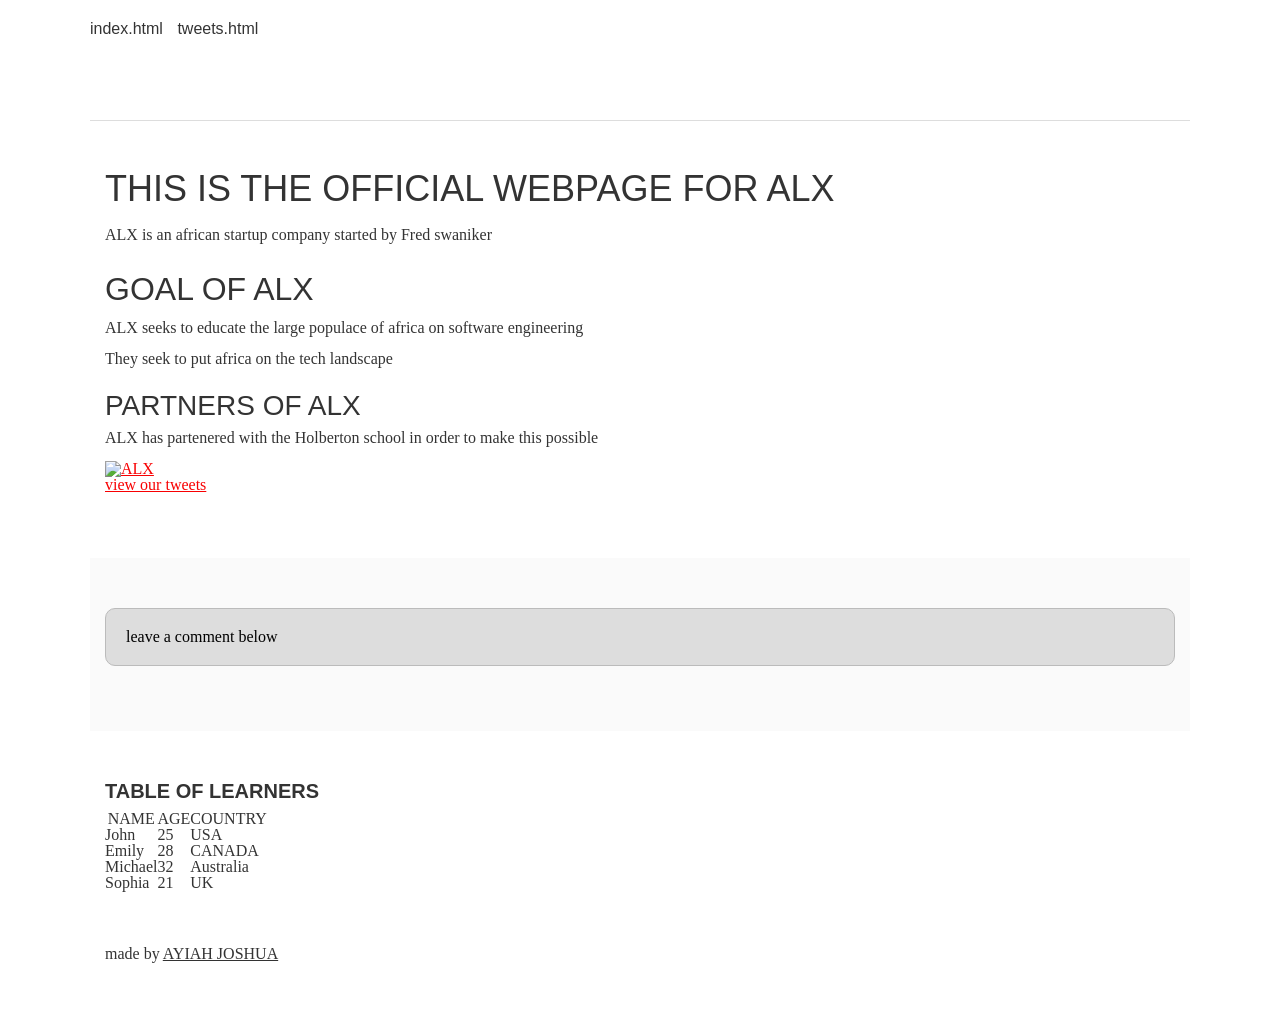
==== css_basic/index.html @ 739b6a15 "some early styling" ====
<!DOCTYPE html>
<html lang="en">
<head>
<title>
alx webpage
</title>
<link href="base.css" rel="stylesheet">
<link href="styles.css" rel="stylesheet">
</head>
<body>
<header>
<ul>
<li>
index.html
</li>
<li>
<a href="tweets.html" target="_self">tweets.html
</a>
</li> 
</ul>
</header>
<main>
<article>
<h1>THIS IS THE OFFICIAL WEBPAGE FOR ALX</h1>
<p> ALX is an african startup company started by Fred swaniker</p>
<h2>GOAL OF ALX</h2>
<p> ALX seeks to educate the large populace of africa on software engineering</p>
<p>They seek to put africa on the tech landscape</p>
<h3>PARTNERS OF ALX</h3>
<P>ALX has partenered with the Holberton school in order to make this possible</P>
<a href="https://www.alxafrica.com/" title="The alx homepage" target="_blank">
<img src="https://www.shutterstock.com/image-vector/alx-letter-book-shape-logo-260nw-2191264089.jpg"
alt= "ALX">
</a>
<a href="tweets.html" target="_self">
<p>view our tweets</p>
</a>
</article>
<aside>
<p>
leave a comment below
</p>
</aside>
<article>
    <h4>TABLE OF LEARNERS</h4>
<table>
<thead>
<tr>
    <th>NAME</th>
    <th>AGE</th>
    <th>COUNTRY</th>
</tr>
</thead>
<tbody>
  
      <tr>
      <td>John</td>
      <td>25</td>
      <td>USA</td>  
    </tr>
    <tr>
        <td>Emily</td>
        <td>28</td>
        <td>CANADA</td>
    </tr>
    <tr>
        <td>Michael</td>
        <td>32</td>
        <td>Australia</td>
    </tr>
    <tr>
        <td>Sophia</td>
        <td>21</td>
        <td>UK</td>
    </tr>   
</tbody>

</table>
</article>
</main>
<footer>
<p>made by 
<a href="https://alx.com" target="_blank">AYIAH JOSHUA</a>
</p>
</footer>
</body>
</html>
---- css_basic/base.css ----
/* CSS reset rules */

html, body {
	height: 100%;
	min-height: 100%;
}
html, body, div, span, applet, object, iframe,
h1, h2, h3, h4, h5, h6, p, blockquote, pre,
a, abbr, acronym, address, big, cite, code,
del, dfn, img, ins, kbd, q, s, samp,
small, strike, sub, sup, tt, var,
b, u, i, center,
dl, dt, dd,
fieldset, form, label, legend,
table, caption, tbody, tfoot, thead, tr, th, td,
article, aside, canvas, details, embed, 
figure, figcaption, footer, header, hgroup, 
menu, nav, output, ruby, section, summary,
time, mark, audio, video {
	margin: 0;
	padding: 0;
	border: 0;
	font-size: 100%;
	font: inherit;
	vertical-align: baseline;
}
/* HTML5 display-role reset for older browsers */
article, aside, details, figcaption, figure, 
footer, header, hgroup, menu, nav, section {
	display: block;
}
body {
	line-height: 1;
}
blockquote, q {
	quotes: none;
}
blockquote:before, blockquote:after,
q:before, q:after {
	content: '';
	content: none;
}
table {
	border-collapse: collapse;
	border-spacing: 0;
}


/* Fonts and colors */

body {
	font-family: 'Josefin Sans', serif;
	color: rgba(0, 0, 0, 0.8);
}
h1, h2, h3, h4, h5, h6, header {
	font-family: 'Yeseva One', sans-serif;
}
article {
}
header {
	border-bottom: 1px solid rgb(221,221,221);
	transition: border-bottom-color 1s ease;
}
header a {
	color: rgba(0, 0, 0, 0.8);
}
aside {
	background: #FAFAFA;
}
aside p {
	border: 1px solid #bbb;
	background: #ddd;
	color: black;
}
footer a {
	color: rgba(0, 0, 0, 0.8);
}
a {
	color: #F80002;
}


/* Positioning and margins */

@media (min-width: 1100px) {
	body {
		width: 1100px;
		margin: 0 auto;
	}
}

article {
	padding: 50px 15px;
}
article > *:first-child {
	margin-top: 0;
}
aside {
	padding: 50px 15px;
}
header .right {
	float: right;
	margin: 0 10px 15px;
}


/* Header */
header {
	padding: 20px 0;
	height: 80px;
}
header ul {
	list-style: none;
	margin: 0;
	padding: 0;
}
header li {
	display: inline;
	vertical-align:middle;
}
header li:first-child {
	margin: 0;
}
header li a {
	margin: 0 10px;
}
header li.logo {
	font-size: 36px;
}
header a {
	text-decoration: none;
}


/* Aside */

aside p {
	border-radius: 10px;
	padding: 20px 20px;
}


/* Footer */

footer {
	padding: 5px 15px;
	height: 80px;
}


/* Text styles and margins */

p {
	margin-bottom: 15px;
}
h1 {
	font-size: 36px;
	margin: 40px 0 20px;
}
h2 {
	font-size: 32px;
	margin: 30px 0 15px;
}
h3 {
	font-size: 28px;
	margin: 25px 0 10px;
}
h4 {
	font-size: 20px;
	font-weight: bold;
	margin: 20px 0 10px;
}
h5 {
	font-size: 18px;
	font-weight: bold;
	margin: 15px 0 10px;
}
h6 {
	font-weight: bold;
	margin: 5px 0;
}

@media (max-width: 800px) {
  body.works_on_smartphone {
  	display: block;
  }
  body.works_on_smartphone main {
  	display: block;
  }
  header .right {
  	float: none;
  }
}
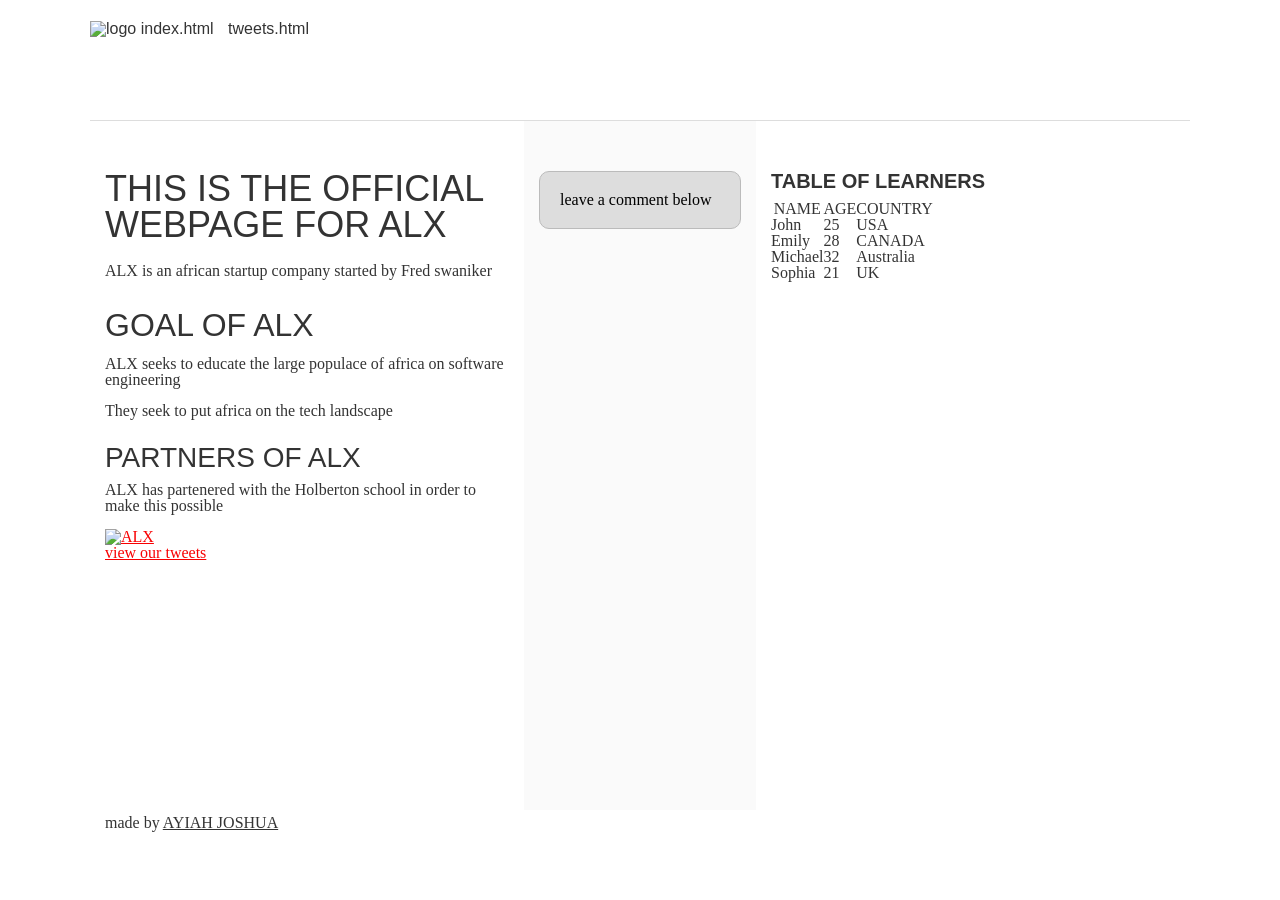
==== commit f9d6e9ba: "added tweets.html and made some changes" ====
--- a/css_basic/index.html
+++ b/css_basic/index.html
@@ -6,10 +6,14 @@
 </title>
 <link href="base.css" rel="stylesheet">
 <link href="styles.css" rel="stylesheet">
+<meta name="viewport" content="width=device-width, initial scale=1.0">
 </head>
 <body>
 <header>
 <ul>
+    <li> 
+        <img src="https://symbl-world.akamaized.net/i/webp/d6/8afe6b0c9f1fd20a34ad76ffbfaff0.webp" alt="logo">
+    </li>
 <li>
 index.html
 </li>
--- a/css_basic/styles.css
+++ b/css_basic/styles.css
@@ -0,0 +1,24 @@
+body {
+    display:flex;
+    flex-direction: column;
+}
+main {
+    display:flex;
+    flex-direction: row;
+    flex: auto;
+}
+article {
+    flex : 2;
+    overflow-y:auto;
+    justify-content: space-between;
+  
+}
+aside {
+    flex: 1;
+    overflow-y: auto;
+}
+
+h2+article {
+    font-family:'Franklin Gothic Medium', 'Arial Narrow', Arial, sans-serif; }
+
+   
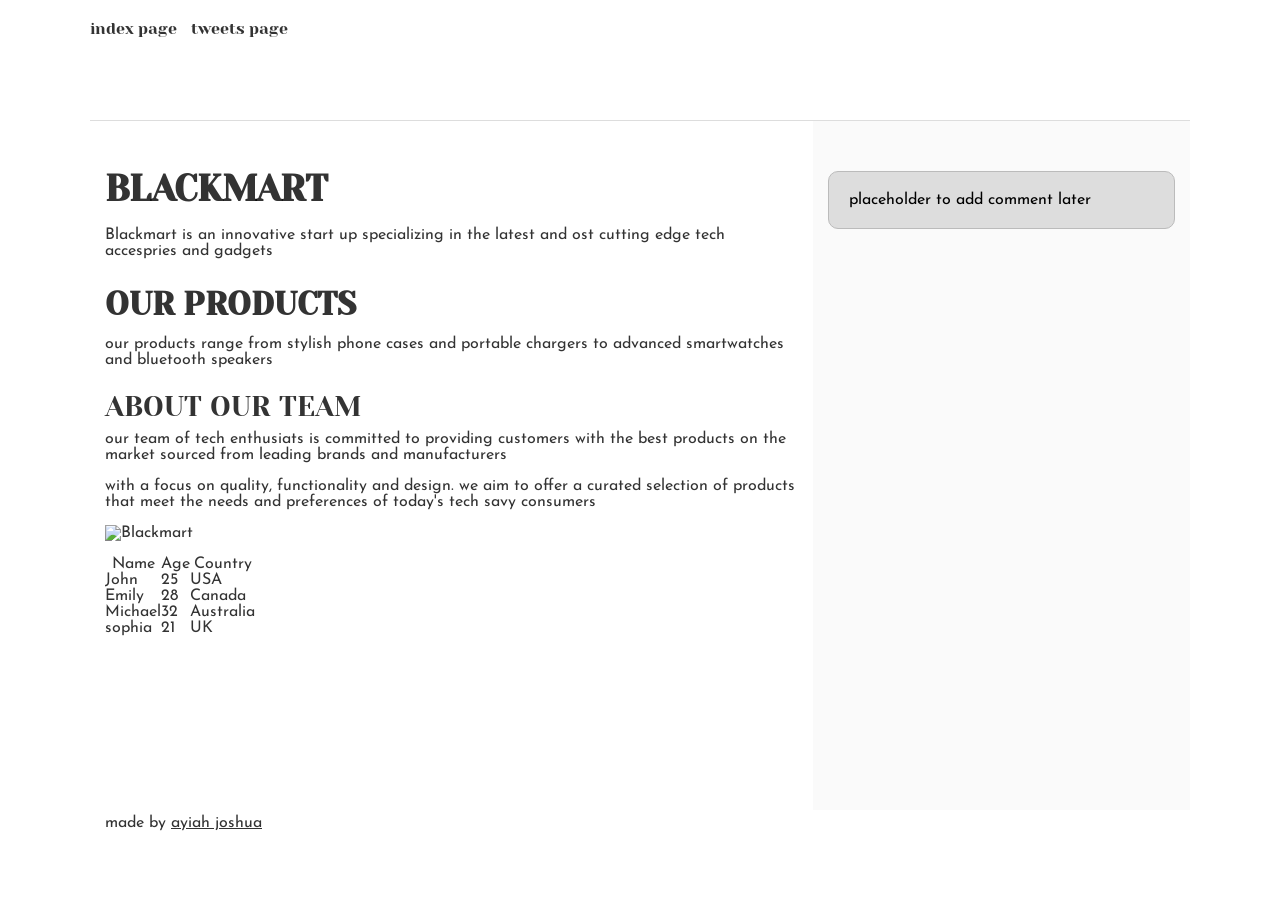
==== commit ebdfad2d: "some early styling" ====
--- a/css_basic/index.html
+++ b/css_basic/index.html
@@ -1,91 +1,95 @@
 <!DOCTYPE html>
-<html lang="en">
+<html lang="en-us">
+
 <head>
-<title>
-alx webpage
-</title>
-<link href="base.css" rel="stylesheet">
-<link href="styles.css" rel="stylesheet">
-<meta name="viewport" content="width=device-width, initial scale=1.0">
+    <meta charset="utf-8">
+    <meta name="viewport" content="width=device-width, initial-scale=1.0">
+    <title>BLACKMART</title>
+    <link href="base.css" rel="stylesheet">
+    <link rel="stylesheet" href="styles.css">
 </head>
 <body>
-<header>
-<ul>
-    <li> 
-        <img src="https://symbl-world.akamaized.net/i/webp/d6/8afe6b0c9f1fd20a34ad76ffbfaff0.webp" alt="logo">
-    </li>
-<li>
-index.html
-</li>
-<li>
-<a href="tweets.html" target="_self">tweets.html
-</a>
-</li> 
-</ul>
-</header>
-<main>
-<article>
-<h1>THIS IS THE OFFICIAL WEBPAGE FOR ALX</h1>
-<p> ALX is an african startup company started by Fred swaniker</p>
-<h2>GOAL OF ALX</h2>
-<p> ALX seeks to educate the large populace of africa on software engineering</p>
-<p>They seek to put africa on the tech landscape</p>
-<h3>PARTNERS OF ALX</h3>
-<P>ALX has partenered with the Holberton school in order to make this possible</P>
-<a href="https://www.alxafrica.com/" title="The alx homepage" target="_blank">
-<img src="https://www.shutterstock.com/image-vector/alx-letter-book-shape-logo-260nw-2191264089.jpg"
-alt= "ALX">
-</a>
-<a href="tweets.html" target="_self">
-<p>view our tweets</p>
-</a>
+    <header>
+        <ul>
+            <li>index page</li>
+            <li>
+                <a href="tweets.html">tweets page</a>
+            </li>
+        </ul>
+    </header>
+    <main>
+        <article>
+    <h1>
+        <strong>BLACKMART</strong>
+    </h1>
+    <P>
+        Blackmart is an innovative start up specializing in the latest and ost cutting edge tech accespries and gadgets 
+    </P>
+<h2>
+    <strong>OUR PRODUCTS</strong>
+</h2>
+<p>
+    our products range from stylish phone cases and portable chargers to advanced smartwatches and bluetooth speakers
+</p>
+<h3>ABOUT OUR TEAM</h3>
+<p>our team of tech enthusiats is committed to providing customers with the best products on the market sourced from leading brands and manufacturers</p>
+<p>with a focus on  quality, functionality and design.
+    we aim to offer a curated selection of products that meet the needs and preferences of today's tech savy consumers
+</p>
+    
+<p>
+    <img src="https://www.pexels.com/photo/black-abstract-painting-3705645/"
+    alt="Blackmart"
+    width="300"
+    height="300">
+</p>
+<table>
+    <thead>
+        <tr>
+        <th>Name</th>
+        <th>Age</th>
+        <th>Country</th>
+        </tr>
+    </thead>
+    <tbody>
+        <tr>
+            <td>John</td>
+            <td>25</td>
+            <td>USA</td>
+        </tr>
+        <tr>
+            <td>Emily</td>
+            <td>28</td>
+            <td>Canada</td>
+        </tr>
+        <tr>
+            <td>Michael</td>
+            <td>32</td>
+            <td>Australia</td>
+        </tr>
+        <tr>
+            <td>sophia</td>
+            <td>21</td>
+            <td>UK</td>
+        </tr>
+    </tbody>
+    
+    </table>
 </article>
 <aside>
-<p>
-leave a comment below
-</p>
+    <p>
+        placeholder to add comment later
+    </p>
 </aside>
-<article>
-    <h4>TABLE OF LEARNERS</h4>
-<table>
-<thead>
-<tr>
-    <th>NAME</th>
-    <th>AGE</th>
-    <th>COUNTRY</th>
-</tr>
-</thead>
-<tbody>
-  
-      <tr>
-      <td>John</td>
-      <td>25</td>
-      <td>USA</td>  
-    </tr>
-    <tr>
-        <td>Emily</td>
-        <td>28</td>
-        <td>CANADA</td>
-    </tr>
-    <tr>
-        <td>Michael</td>
-        <td>32</td>
-        <td>Australia</td>
-    </tr>
-    <tr>
-        <td>Sophia</td>
-        <td>21</td>
-        <td>UK</td>
-    </tr>   
-</tbody>
+    </main>
+<footer>
+    <p>
+        made by  
+        <a href="base_index.html#about_us" target="_blank">ayiah joshua</a>
+    </p>
+</footer>
 
-</table>
-</article>
-</main>
-<footer>
-<p>made by 
-<a href="https://alx.com" target="_blank">AYIAH JOSHUA</a>
-</p>
-</footer>
+
 </body>
+
 </html>
--- a/css_basic/base.css
+++ b/css_basic/base.css
@@ -1,3 +1,9 @@
+/* Importing webfonts */
+/* (If you're learning CSS, you should disregard that) */
+
+@import url(https://fonts.googleapis.com/css?family=Yeseva+One);
+@import url(https://fonts.googleapis.com/css?family=Josefin+Sans:400,700,700italic,400italic);
+
 
 /* CSS reset rules */
 
